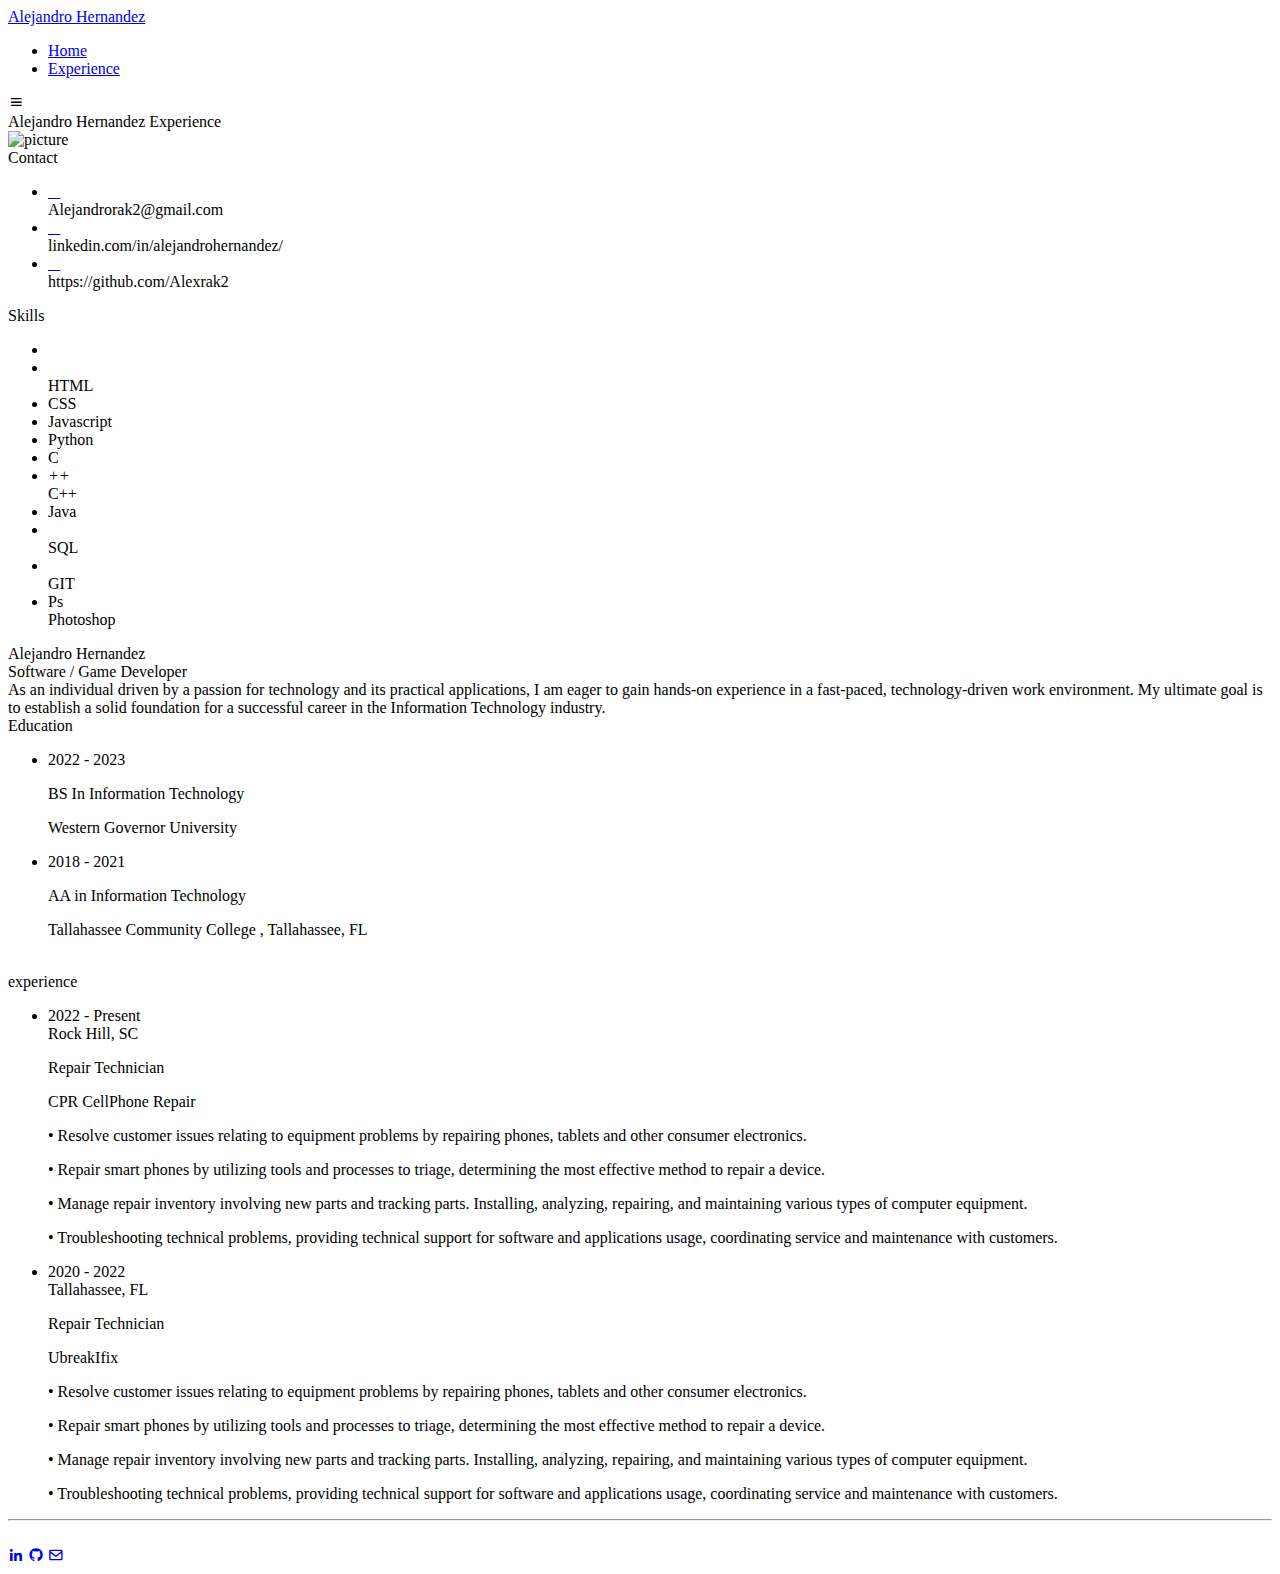
==== experience.html @ b5762b6f "Updated Resume" ====
<!DOCTYPE html>
<html lang="en">
   <head>
      <meta charset="UTF-8">
      <title>Alejandro Hernandez Experience</title>
      <meta name="viewport" content="width=device-width, initial-scale=1">
      <link rel="stylesheet" href="experience_style.css">
      <meta name="viewport" content="width=device-width, initial-scale=1">
      <link rel="stylesheet" href="https://cdnjs.cloudflare.com/ajax/libs/font-awesome/4.7.0/css/font-awesome.min.css">
      <script src="https://kit.fontawesome.com/b99e675b6e.js"></script>
      <script src="https://kit.fontawesome.com/b99e675b6e.js"></script>
      <link href='https://cdn.jsdelivr.net/npm/boxicons@2.0.5/css/boxicons.min.css' rel='stylesheet'>
   </head>
   <header class="l-header">
      <nav class="nav bd-grid">
         <div>
            <a href="#" class="nav__logo">Alejandro Hernandez</a>
         </div>
         <div class="nav__menu" id="nav-menu">
            <ul class="nav__list">
               <li class="nav__item"><a href="index.html" class="nav__link">Home</a></li>
               <li class="nav__item"><a href="experience.html" class="nav__link active">Experience</a></li>
            </ul>
         </div>
         <div class="nav__toggle" id="nav-toggle">
            <i class='bx bx-menu'></i>
         </div>
      </nav>
   </header>
   <body>
      <div class="welcome-text" color:"#DE9E48">Alejandro Hernandez Experience</div>
      <div class="wrapper">
         <div class="resume">
            <div class="left">
               <div class="img_holder">
                  <img src="images//headshot.png" alt="picture">
               </div>
               <div class="contact_wrap pb">
                  <div class="title">
                     Contact
                  </div>
                  <div class="contact">
                     <ul>
                        <li>
                           <div class="li_wrap">
                              <div class="icon"><a href="mailto:alejandrorak2@gmail.com" target="_blank"><i class="fas fa-envelope"></a></i></div>
                              <div class="text">Alejandrorak2@gmail.com</div>
                           </div>
                        </li>
                        <li>
                           <div class="li_wrap">
                              <div class="icon"><a href="https://www.linkedin.com/in/alejandro-hernandez-921975210/" target="_blank"><i class="fab fa-linkedin"></a></i></div>
                              <div class="text">linkedin.com/in/alejandrohernandez/</div>
                           </div>
                        </li>
                        <li>
                           <div class="li_wrap">
                              <div class="icon"><a href="https://github.com/Alexrak2" target="_blank"><i class="fab fa-github"></a></i></div>
                              <div class="text">https://github.com/Alexrak2</div>
                           </div>
                        </li>
                     </ul>
                  </div>
               </div>
               <div class="skills_wrap pb">
                  <div class="title">
                     Skills
                  </div>
                  <div class="skills">
                     <ul>
                        <li>
                        <li>
                           <div class="li_wrap">
                              <div class="icon"><i class="fab fa-html5"></i></div>
                              <div class="text">HTML</div>
                           </div>
                        </li>
                        <li>
                           <div class="li_wrap">
                              <div class="icon"><i class="fab fa-css3-alt"></i></div>
                              <div class="text">CSS</div>
                           </div>
                        </li>
                        <li>
                           <div class="li_wrap">
                              <div class="icon"><i class="fab fa-js"></i></div>
                              <div class="text">Javascript</div>
                           </div>
                        </li>
                        <li>
                           <div class="li_wrap">
                              <div class="icon"><i class="fab fa-python"></i></div>
                              <div class="text">Python</div>
                           </div>
                        </li>
                        <li>
                           <div class="li_wrap">
                              <div class="icon"><i class="fab fa-cuttlefish"></i></div>
                              <div class="text">C</div>
                           </div>
                        </li>
                        <li>
                           <div class="li_wrap">
                              <div class="icon"><i class="fab fa-cuttlefish">++</i></div>
                              <div class="text">C++</div>
                           </div>
                        </li>
                        <li>
                           <div class="li_wrap">
                              <div class="icon"><i class="fab fa-java"></i></div>
                              <div class="text">Java</div>
                           </div>
                        </li>
                        <li>
                           <div class="li_wrap">
                              <div class="icon"><i class="fas fa-database"></i></div>
                              <div class="text">SQL</div>
                           </div>
                        </li>
                        <li>
                           <div class="li_wrap">
                              <div class="icon"><i class="fab fa-git-square"></i></div>
                              <div class="text">GIT</div>
                           </div>
                        </li>
                        <li>
                           <div class="li_wrap">
                              <div class="icon">Ps</i></div>
                              <div class="text">Photoshop</div>
                           </div>
                        </li>
                        </li>
                     </ul>
                  </div>
               </div>
            </div>
            <div class="right">
               <div class="header">
                  <div class="name_role">
                     <div class="name">
                        Alejandro Hernandez
                     </div>
                     <div class="role">
                        Software / Game Developer
                     </div>
                  </div>
                  <div class="about">
                     As an individual driven by a passion for technology and its practical applications, I am eager to gain hands-on experience in a fast-paced, technology-driven work environment. My ultimate goal is to establish a solid foundation for a successful career in the Information Technology industry.
                  </div>
               </div>
               <div class="right_inner">
                  <div class="education">
                     <div class="resume_title">
                        Education
                     </div>
                     <div class="education_wrap">
                        <ul>
                           <li>
                              <div class="li_wrap">
                                 <div class="date">
                                    2022 - 2023
                                 </div>
                                 <div class="info">
                                    <p class="info_title">
                                       BS In Information Technology
                                    </p>
                                    <p class="info_com">
                                      Western Governor University
                                    </p>
                                 </div>
                              </div>
                           </li>
                           <li>
                              <div class="li_wrap">
                                 <div class="date">
                                    2018 - 2021
                                 </div>
                                 <div class="info">
                                    <p class="info_title">
                                       AA in Information Technology
                                    </p>
                                    <p class="info_com">
                                      Tallahassee Community College , Tallahassee, FL
                                    </p>
                                 </div>
                              </div>
                           </li>
                        </ul>
                     </div>
                  </div>
                  <br>
                  <div class="exp">
                     <div class="resume_title">
                        experience
                     </div>
                     <div class="exp_wrap">
                        <ul>
                            <li>
                              <div class="li_wrap">
                                 <div class="date">
                                    2022 - Present <br> Rock Hill, SC
                                 </div>
                                 <div class="info">
                                    <p class="info_title">
                                       Repair Technician
                                    </p>
                                    <p class="info_com">
                                       CPR CellPhone Repair
                                    </p>
                                    <p class="info_cont">
                                       • Resolve customer issues relating to equipment problems by repairing phones, tablets and other consumer electronics.
                                    </p>
                                    <p class="info_cont">
                                       • Repair smart phones by utilizing tools and processes to triage, determining the most effective method to repair a device.
                                    </p>
                                    <p class="info_cont">
                                       • Manage repair inventory involving new parts and tracking parts. Installing, analyzing, repairing, and maintaining various types of computer equipment.
                                    </p>
                                    <p class="info_cont">
                                       • Troubleshooting technical problems, providing technical support for software and applications usage, coordinating service and maintenance with customers.
                                    </p>
                                 </div>
                              </div>
                           </li>
                           <li>
                              <div class="li_wrap">
                                 <div class="date">
                                    2020 - 2022 <br> Tallahassee, FL
                                 </div>
                                 <div class="info">
                                    <p class="info_title">
                                       Repair Technician
                                    </p>
                                    <p class="info_com">
                                       UbreakIfix
                                    </p>
                                    <p class="info_cont">
                                       • Resolve customer issues relating to equipment problems by repairing phones, tablets and other consumer electronics.
                                    </p>
                                    <p class="info_cont">
                                       • Repair smart phones by utilizing tools and processes to triage, determining the most effective method to repair a device.
                                    </p>
                                    <p class="info_cont">
                                       • Manage repair inventory involving new parts and tracking parts. Installing, analyzing, repairing, and maintaining various types of computer equipment.
                                    </p>
                                    <p class="info_cont">
                                       • Troubleshooting technical problems, providing technical support for software and applications usage, coordinating service and maintenance with customers.
                                    </p>
                                 </div>
                              </div>
                           </li>                                                     
                     </div>
                  </div>
               </div>
            </div>
         </div>
      </div>
      <!--===== FOOTER =====-->
      <hr>
      <footer class="footer">
         <br>
         <div class="footer__social">
            <a href="https://www.linkedin.com/in/alejandro-hernandez-921975210/" target="_blank" class="footer__icon"><i class='bx bxl-linkedin' ></i></a>
            <a href="https://github.com/AlexRak2" target="_blank" class="footer__icon"><i class='bx bxl-github' ></i></a>
            <a href="mailto:alejandrorak2@gmail.com" target="_blank" class="footer__icon"><i class='bx bx-envelope' ></i></a>
         </div>
      </footer>
   </body>
   <script>
      /*===== MENU SHOW =====*/ 
      const showMenu = (toggleId, navId) =>{
         const toggle = document.getElementById(toggleId),
         nav = document.getElementById(navId)
      
         if(toggle && nav){
             toggle.addEventListener('click', ()=>{
                 nav.classList.toggle('show')
             })
         }
      }
      showMenu('nav-toggle','nav-menu')
      
      /*===== ACTIVE AND REMOVE MENU =====*/
      const navLink = document.querySelectorAll('.nav__link');   
      
      function linkAction(){
       /*Active link*/
       navLink.forEach(n => n.classList.remove('active'));
       this.classList.add('active');
       
       /*Remove menu mobile*/
       const navMenu = document.getElementById('nav-menu')
       navMenu.classList.remove('show')
      }
      navLink.forEach(n => n.addEventListener('click', linkAction));
   </script>
</html>
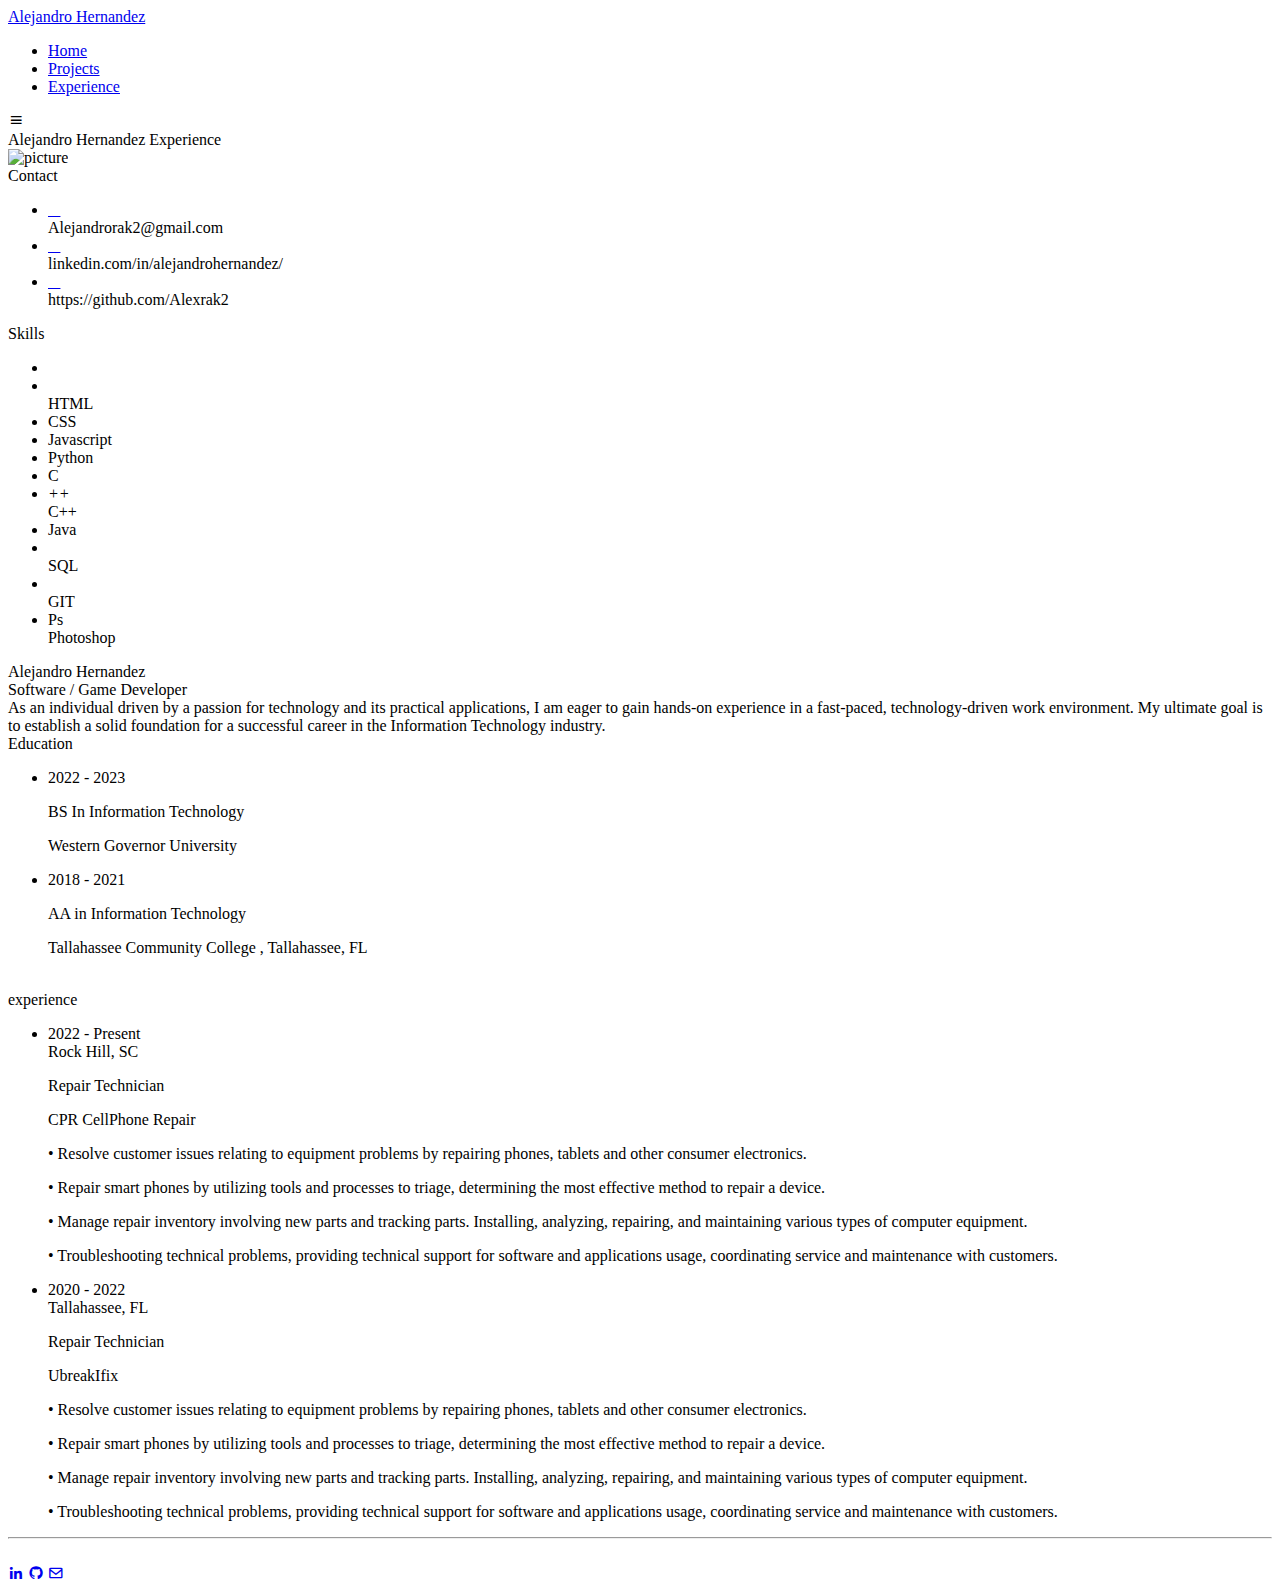
==== commit f0f925ed: "starting projects" ====
--- a/experience.html
+++ b/experience.html
@@ -19,6 +19,7 @@
          <div class="nav__menu" id="nav-menu">
             <ul class="nav__list">
                <li class="nav__item"><a href="index.html" class="nav__link">Home</a></li>
+               <li class="nav__item"><a href="projects.html" class="nav__link">Projects</a></li>
                <li class="nav__item"><a href="experience.html" class="nav__link active">Experience</a></li>
             </ul>
          </div>
